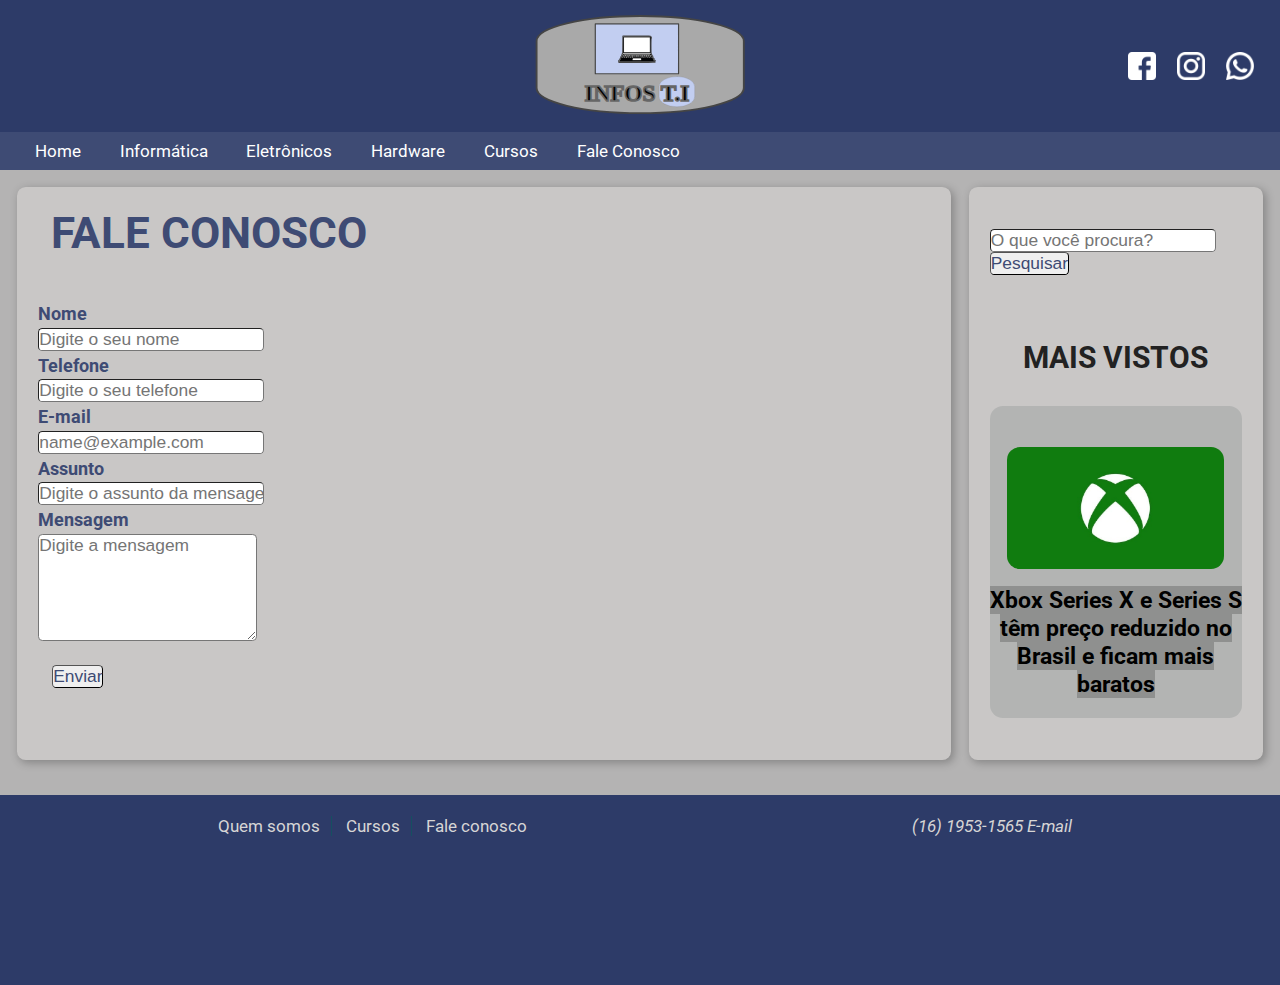
==== Infos_T.I/contato.html @ ff65fc77 "(08/09/2021) final" ====
<!DOCTYPE html>
<html lang="pt-br">

<head>
    <meta charset="UTF-8">
    <meta http-equiv="X-UA-Compatible" content="IE=edge">
    <meta name="viewport" content="width=device-width, initial-scale=1, shrink-to-fit=no">
    <link rel="stylesheet" href="https://stackpath.bootstrapcdn.com/bootstrap/4.1.3/css/bootstrap.min.css"
        integrity="sha384-MCw98/SFnGE8fJT3GXwEOngsV7Zt27NXFoaoApmYm81iuXoPkFOJwJ8ERdknLPMO" crossorigin="anonymous">
    <link rel="apple-touch-icon" sizes="180x180" href="/apple-touch-icon.png">
    <link rel="icon" type="image/png" sizes="32x32" href="/favicon-32x32.png">
    <link rel="icon" type="image/png" sizes="16x16" href="/favicon-16x16.png">
    <link rel="manifest" href="/site.webmanifest">
    <title>Fale Conosco</title>
    <link rel="stylesheet" href="style.css">
    <link rel="stylesheet" href="contato.css">
</head>

<body>

    <header>
        <a href="./">
            <img id="logo" src="img/Info T.I LOGO.svg" alt="Infos T.I">
        </a>

        <nav id="social">
            <ul>
                <li>
                    <a href="https://pt-br.facebook.com/">
                        <img src="img/facebook-64x64.png" alt="Facebook">
                        <span>/Infos.TI/</span>
                    </a>
                </li>

                <li>
                    <a href="https://www.instagram.com/">
                        <img src="img/instagram-64x64.png" alt="Instagram">
                        <span>/Infos.TI/</span>
                    </a>
                </li>

                <li>
                    <a href="https://web.whatsapp.com/">
                        <img src="img/whatsapp-64x64.png" alt="Whatsapp">
                        <span>/(16) 99546-5645/</span>
                    </a>
                </li>

            </ul>
        </nav>
    </header>

    <nav id="menu">

        <div id="menu-contraido">
            <input type="checkbox" id="check-menu">
            <span></span>
            <ul>
                <li><a href="./">Home</a></li>
                <li><a href="./">Informática</a></li>
                <li><a href="./">Eletrônicos</a></li>
                <li><a href="./">Hardware</a></li>
                <li><a href="./">Cursos</a></li>
                <li><a href="contato.html">Fale Conosco</a></li>

            </ul>
        </div>
    </nav>

    <div id="content">
        <main id="mainContato">


            <h1 id="FaleConosco">Fale conosco</h1>

            <br>

            <br>


            <form>
                <div class="col-md-2 offset-md-0">
                    <label for="exampleFormControlInput1">Nome</label>
                    <input type="text" class="form-control" placeholder="Digite o seu nome">
                </div>


                <div class="col-md-2 offset-md-0">
                    <label for="exampleFormControlInput1">Telefone</label>
                    <input type="text" class="form-control" placeholder="Digite o seu telefone">
                </div>



                <div class="col-md-3 offset-md-0">
                    <label for="exampleFormControlInput1">E-mail</label>
                    <input type="email" class="form-control" placeholder="name@example.com">
                </div>



                <div class="col-md-3 offset-md-0">
                    <label for="exampleFormControlInput1">Assunto</label>
                    <input type="text" class="form-control" placeholder="Digite o assunto da mensagem">
                </div>


                <div class="col-md-5 offset-md-0">
                    <label for="exampleFormControlTextarea1">Mensagem</label>
                    <textarea class="form-control" placeholder="Digite a mensagem" rows="5"></textarea>
                </div>

                <br>

                <button type="button" class="btn btn-primary">Enviar</button>

                

            </form>

            
            
        </main>

        <aside>

            <article>

                <div class="conteudo">
                    <div class="col-md-0 offset-md-0">
                        <input type="text" class="form-control" placeholder="O que você procura?">
                        <button class="btn btn-primary" type="submit">Pesquisar</button>
                    </div>
                </div>

                <br>
                <br>
                <br>

                <h1 id="Mais_vistos">MAIS VISTOS</h1>
                <div class="aside2">
                    
                    
                    <br>

                    <article>

                        <a href="#"> <img  src="img/xboxlogo.png" alt="Xbox" title="Foto: Xbox" ></a>


                        <h3><a class="texto-secundario" href="./">Xbox Series X e Series S têm preço reduzido no Brasil
                                e ficam mais baratos</a></h3>
                        <br>
                    </article>

                    
                    
                </div>
                


        </aside>
        
    </div>

    <footer>
        <ul>
            <li> <a href="#">Quem somos</a></li>
            <li> <a href="#">Cursos</a></li>
            <li> <a href="contato.html">Fale conosco</a></li>
        </ul>

        <address>
            <a href="tel:+5515687946">(16) 1953-1565</a>
            <a href="Info_T.I@gmail.com">E-mail</a>
        </address>
    </footer>


    <script src="https://code.jquery.com/jquery-3.3.1.slim.min.js"
        integrity="sha384-q8i/X+965DzO0rT7abK41JStQIAqVgRVzpbzo5smXKp4YfRvH+8abtTE1Pi6jizo"
        crossorigin="anonymous"></script>
    <script src="https://cdnjs.cloudflare.com/ajax/libs/popper.js/1.14.3/umd/popper.min.js"
        integrity="sha384-ZMP7rVo3mIykV+2+9J3UJ46jBk0WLaUAdn689aCwoqbBJiSnjAK/l8WvCWPIPm49"
        crossorigin="anonymous"></script>
    <script src="https://stackpath.bootstrapcdn.com/bootstrap/4.1.3/js/bootstrap.min.js"
        integrity="sha384-ChfqqxuZUCnJSK3+MXmPNIyE6ZbWh2IMqE241rYiqJxyMiZ6OW/JmZQ5stwEULTy"
        crossorigin="anonymous"></script>


</body>

</html>
---- Infos_T.I/style.css ----
@import url("https://fonts.googleapis.com/css2?family=Roboto&display=swap");

:root {
  --cor-primaria: #e2e6e1;
  --cor-secundaria: #3e4b74;
  --cor-secundaria-clara: #b3b4b3;
  --cor-fundo-clara: #b4b3b3;
  --cor-fundo-escura: #c9c7c6;
  --cor-texto-claro: #c9c7c6;
  --cor-texto-escura: #302f2f;
}

* {
  padding: 0;
  margin: 0;

  font-family: "Roboto", "Open Sans", "sans-serif", cursive, Calibri, Arial,
    sans;

  font-size: 20px;

  box-sizing: border-box;
}
html {
  font-size: 17px;
  background-color: #2d3b68;
}

body {
  zoom: 0.87;
}

a {
  color: var(--cor-secundaria);
  text-decoration: none;
}

a:hover {
  color: black;
}

header {
  background-color: var(--cor-secundaria);
  padding: 50px 20px;
  display: flex;
  justify-content: space-between;

  background-size: 20%;
  background-color: #2d3b68;
}

header #logo {
  width: 350px;
  position: absolute;
  left: 0;
  right: 0;
  margin: auto;
  background-color: transparent;
  bottom: 800px;
  text-align: center;
  padding-bottom: 165px;
}

header #logo2 {
  position: absolute;
  left: 0;
  right: 0;
  margin: auto;
  background-color: transparent;
  padding-top: 0;
}

#social {
  background-color: transparent;
  display: flex;
  align-items: center;
}

#social img {
  width: 32px;
}

#social a {
  color: #ffffff;
  text-decoration: none;
  display: flex;
  align-items: center;
}

#social a span {
  margin-left: 6px;
  display: none;
}

#social a:hover span {
  display: inline;
}

nav ul li {
  display: inline-block;
  margin: 10px;
}

nav {
  background-color: var(--cor-secundaria);
  color: var(--cor-texto-claro);
}

#menu {
  padding: 0 20px;
}

#menu li {
  margin: 10px 0;
}

#menu a {
  height: 100%;
  padding: 10px 20px;
  color: #ffffff;
  transition: 300ms;
  background-color: var(--cor-secundaria);
}

#menu a:hover {
  filter: brightness(0.8);
  text-decoration: none;
}

#menu-contraido {
  display: inline-block;
  position: relative;
}

#menu-contraido input,
#menu-contraido span {
  width: 40px;
  height: 40px;
  position: absolute;
  top: 0;
  left: 0;
}

#menu-contraido input {
  z-index: 100;
  opacity: 0;
  display: none;
}

#menu-contraido span {
  display: block;
  background-color: var(--cor-secundaria);
  border-radius: 4px;
  border: 2px solid #ffffff;
  background-image: url("img/menu-icon-48x48.png");
  background-size: 40px 40px;
  background-position: center center;
  cursor: pointer;
  display: none;
}

#menu-contraido input:checked ~ span {
  background-image: url("img/close-icon-48x48.png");
}

#content {
  background-color: var(--cor-fundo-clara);
  padding: 20px;

  display: flex;
  flex-direction: row;
  
}

main,
aside {
  background-color: var(--cor-texto-claro);
  padding: 24px;
  margin-bottom: 20px;

  border-radius: 10px;

  box-shadow: 3px 3px 10px rgba(0, 0, 0, 0.25);
  flex-grow: 1;
  max-width: 100%;
}

main {
  width: 120%;
}

aside {
  margin-left: 20px;
  background-color: var(--cor-fundo-escura);
  width: 25%;
}

main article,
aside article {
  margin: 24px 0;
}

main > h1,
aside > h1 {
  text-transform: uppercase;
  color: var(--cor-secundaria);
}

article > h1 {
  margin-bottom: 6px;
  padding-bottom: 30px;
}

article > h1 > a {
  font-size: 1.5rem;
}

article > p {
  color: var(--cor-texto-escura);
}

article > h2 {
  font-size: 0.8rem;
  text-transform: uppercase;
}

.destaque {
  background-color: var(--cor-secundaria-clara);
  padding: 24px;
  border-radius: 4px;
}

.destaque p {
  color: #000000;
  font-size: 1.5rem;
}

.destaque > h1 > a {
  font-size: 2.5rem;
}

.destaque > h2 {
  font-size: 1rem;
}

.foto-texto img {
  width: 450px;
  margin-right: 24px;
  border-radius: 4px;
  

  max-width: 100%;
  padding-bottom: 30px;
}

.foto-texto img:hover {
  zoom: 100.5%;
  transition: 5s;
}

.foto-texto {
  display: flex;
  flex-direction: row;
}

.individual h1 {
  color: var(--cor-secundaria);
  font-size: 2.5rem;
  margin: 12px 0;
}

.individual p {
  font-size: 1.1rem;
  margin-bottom: 12px;
  padding-bottom: 30px;
}

.individual .foto-texto {
  flex-direction: column;
}

.individual .foto-texto img {
  margin-left: auto;
  margin-right: auto;
}

.individual .foto-texto p {
  margin: 12px 0 36px 0;
  font-size: 1.2rem;
  font-weight: bold;
}

aside > article > img {
  display: block;

  margin: 0 auto;
  border-radius: 4px; /* Borda arredondada */
  /* Largura máxima é 100% da largura do pai */
  max-width: 100%;
  padding-top: 50px;
}

aside > article > h1 > a {
  font-size: 1rem;
  color: #000000;
}

aside > article > h1 {
  margin-top: 6px;
}

footer {
  background-color: var(--cor-primaria);
  padding: 24px;
  color: #d6d5d5;
  display: flex;
  flex-direction: row;
  /* Dá espaço automaticamente entre os itens de um flexbox */
  justify-content: space-around;
  /* background-image: url('img/Fundo_Preto.png'); */
  background-size: 20%;
  background-color: #2d3b68;
}

footer a {
  color: #d6d5d5;
}

footer ul li {
  display: inline-block; /* Coloca os itens de uma lista na horizontal */
  padding: 0 12px;
  border-right: 2px solid #154f61;
}

/* Tirar a borda direita do último li */
footer ul li:last-child {
  border-right: none;
}

footer img {
  width: 200px;
  height: 100%;
}

@media screen and (max-width: 1922px) {
  body {
    zoom: 0.87;
  }

  header #logo {
    width: 350px;
    padding-top: 10px;
    margin-top: 0;
    top: 0;
  }
}

@media screen and (max-width: 1600px) {
  header #logo {
    width: 300px;
    padding-top: 15px;
    margin-top: 0;
    top: 0;
  }

  main {
    width: 80%;
  }

  .PagInterna img {
    width: 500px;
  }

  .aside2 {
    max-width: 300px;
  }

  .aside2 img {
    max-width: 250px;
  }
}

/* Regras para larguras específicas de tela */
@media screen and (max-width: 1020px) {
  /* Breakpoint (ponto de quebra) */
  main {
    width: 60%;
  }
  aside {
    width: 40%;
  }
  .foto-texto {
    flex-direction: column; /* Os filhos ficarão em coluna, na vertical */
  }
  .destaque img {
    margin-right: 0;
    margin-bottom: 24px;
  }

  header {
    padding-bottom: 85px;
    background-size: 50%;
  }

  header #logo2 {
    padding-top: 80px;
    background-color: transparent;
    width: 50%;
  }

  header #logo {
    width: 300px;
    padding-top: 30px;
    margin-top: 0;
    top: 0;
  }

  footer {
    background-size: 50%;
  }

  iframe {
    width: 360px;
    height: 315px;
  }

  textarea {
    width: 400px;
  }

  #enviar {
    margin: -25px;
    left: 70px;
  }

  .PagInterna img {
    text-align: center;
    width: 400px;
  }

  .PagInterna img {
    text-align: center;
    width: 400px;
  }
}

@media screen and (max-width: 800px) {
  #menu {
    min-height: 88px;
    padding: 0;
  }
  #menu ul {
    margin-top: 50px;
  }
  #menu ul li {
    /* Menu vertical */
    display: block;
    margin: 6px 0;
  }
  #menu a {
    width: 100%;
    display: block;
  }
  #menu-contraido {
    margin-top: 24px;
    width: 100%;
  }
  #menu-contraido ul {
    display: none;
  }
  /* Mostra o botão do menu */
  #menu-contraido input,
  #menu-contraido span {
    display: block;
    left: 20px;
  }
  #menu-contraido input:checked ~ ul {
    display: block;
  }

  #content {
    flex-direction: column; /* Os filhos ficarão em coluna, na vertical */
  }
  main {
    width: 100%;
  }
  aside {
    margin-left: 0;
    width: 100%;
  }
  aside > article > h1 {
    text-align: center;
  }
  .destaque img {
    /* Centralizar a imagem */
    margin-left: auto;
    margin-right: auto;
  }
  footer {
    flex-direction: column;
  }
  footer > * {
    /* Todos os filhos DIRETOS de footer */
    margin-bottom: 12px;
  }
  footer ul li:first-child {
    /* Só o primeiro (first-child) li */
    padding-left: 0;
  }
  footer address {
    text-align: right;
  }

  header {
    padding-bottom: 40px;
    background-size: 50%;
  }

  header #logo2 {
    display: none;
  }

  header #logo {
    width: 280px;
    padding-top: 20px;
    margin-top: 0;
    top: 0;
  }

  footer {
    background-size: 50%;
  }

  iframe {
    width: 360px;
    height: 215px;
  }

  textarea {
    width: 500px;
  }

  #enviar {
    margin: -25px;
    left: 70px;
  }

  .PagInterna img {
    text-align: center;
    width: 400px;
  }
}

@media screen and (max-width: 720px) {
  header {
    flex-direction: column;
    align-items: center;
  }
  header img {
    max-width: 100%;
  }
  .destaque > h1 > a,
  .individual h1 {
    font-size: 2rem;
  }

  header {
    background-size: 65%;
  }

  header #logo {
    width: 290px;
    padding-bottom: 10px;
    margin-top: 0;
    top: 0;
  }

  footer {
    background-size: 50%;
  }

  #social {
    padding-top: 90px;
  }

  iframe {
    width: 360px;
    height: 215px;
  }

  textarea {
    width: 350px;
  }

  #enviar {
    margin: -25px;
    left: 70px;
  }

  .PagInterna img {
    text-align: center;
    width: 400px;
  }
}

#center {
  text-align: center;
  margin-left: 30px;
  margin-right: 30px;
}

.texto-secundario {
  color: #ffffff;
  font-size: 20pt;
  background: rgba(0, 0, 0, 0.2);
  color: black;
  text-align: center;
}

.texto-secundario:hover {
  text-decoration: underline;
}

#lista {
  margin-left: 35%;
}

iframe {
  display: block;
  margin: 0 auto;
  padding-bottom: 30px;
}

article > h3 {
  color: #154f61;
  font-size: 1.5rem;
  padding-top: 20px;
}

.foto-texto2 img {
  margin-right: 24px;
  border-radius: 5px;
  /* Largura máxima limitada à largura do pai */
  max-width: 100%;
  padding-bottom: 30px;
}

#Mais_vistos {
  text-align: center;
  font-size: 35px;
  color: rgb(34, 34, 34);
  font-weight: bold;
}

input,
textarea,
button {
  font-family: sans-serif;
  color: #3e4b74;
  border-radius: 5px;
}

main h1 {
  font-size: 35px;
  font-weight: bold;
  color: #2d3b68;
}

.PagInterna {
  text-align: center;
}

.aside2 {
  background-color: #b3b4b3;
  border-radius: 15px;
}

.aside2 img {
  border-radius: 15px;
  width: 300px;
  display: block;
  margin-left: auto;
  margin-right: auto;
}

.aside2 h3 {
  font-size: 1em;
  text-align: center;
  font-weight: bolder;
}
---- Infos_T.I/contato.css ----
#FaleConosco {
    font-size: 50px;
    text-align: left;
    color: #3e4b74;
    margin-left: 15px;
}


.conteudo {
    width: 100%;
}


#enviar {
    width: 80px;
    height: 40px;
    border: 0;
    box-shadow: 2px 2px 5px rgba(0, 0, 0, 0.25);
    font-size: 1.2em;
    margin-bottom: 1em;
    box-shadow: 2px 2px 2px rgba(0,0,0,0.2);
    text-shadow: 1px 1px 1px rgba(0,0,0,0.5);
    position: absolute;
    font-style: italic;
    color: #fff;
    background-color: #3e4b74;
    text-align: center;
    margin-top: -20px;

} 

#enviar:hover {
    background-color: #6675a5;
    cursor: pointer;
    

} 

.campo {
    padding: 0.2em;
    border: 1px solid #3e4b74;
    box-shadow: 2px 2px 2px rgba(0,0,0,0.2);
    display: block;
} 



input, textarea, button {
    font-family: sans-serif;
    color: #3e4b74;
    border-radius: 5px;
}

label {
    font-size: 21px;
    margin-bottom: 0.2em;
    color: #3e4b74;
    display: block;
    font-weight: bold;
    padding-top: 0.22em;
}

main button {
    margin-left: 16px;
}

/* #mainContato {
    
} */
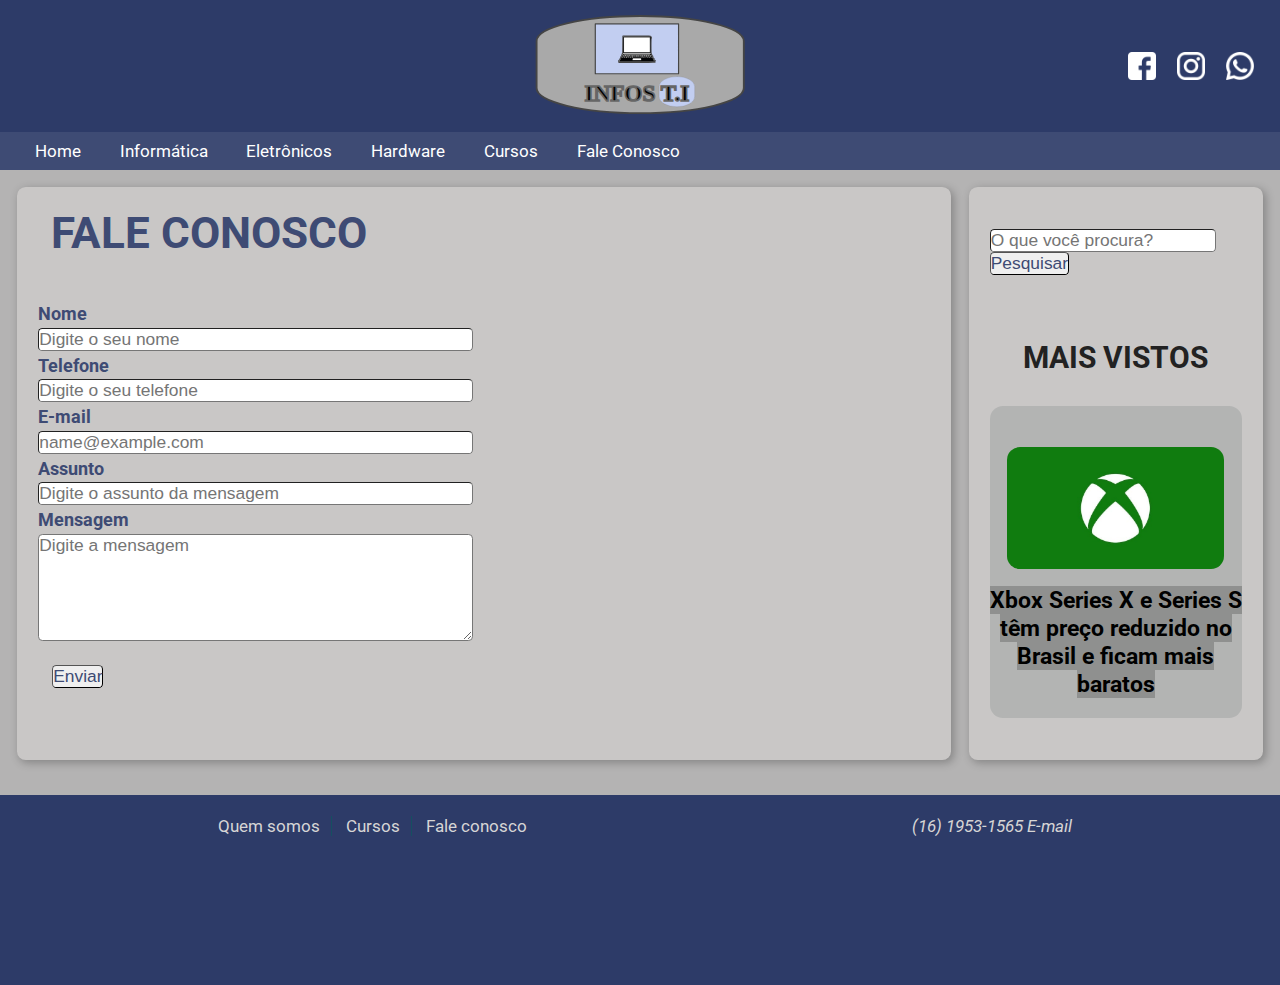
==== commit 0b7ee051: "(10/09/2021)" ====
--- a/Infos_T.I/contato.html
+++ b/Infos_T.I/contato.html
@@ -1,5 +1,5 @@
 <!DOCTYPE html>
-<html lang="pt-br">
+<html lang="pt-br" id="html2">
 
 <head>
     <meta charset="UTF-8">
@@ -79,16 +79,21 @@
 
 
             <form>
-                <div class="col-md-2 offset-md-0">
-                    <label for="exampleFormControlInput1">Nome</label>
-                    <input type="text" class="form-control" placeholder="Digite o seu nome">
-                </div>
+                
+                    <div class="col-md-2 offset-md-0">
+                        <label for="exampleFormControlInput1">Nome</label>
+                        <input type="text" class="form-control" placeholder="Digite o seu nome">
+                    </div>
+        
+                
+            
+                    <div class="col-md-2 offset-md-0">
+                        <label for="exampleFormControlInput1">Telefone</label>
+                        <input type="text" class="form-control" placeholder="Digite o seu telefone">
+                    </div>
+                
 
-
-                <div class="col-md-2 offset-md-0">
-                    <label for="exampleFormControlInput1">Telefone</label>
-                    <input type="text" class="form-control" placeholder="Digite o seu telefone">
-                </div>
+                
 
 
 
--- a/Infos_T.I/style.css
+++ b/Infos_T.I/style.css
@@ -61,15 +61,6 @@
   padding-bottom: 165px;
 }
 
-header #logo2 {
-  position: absolute;
-  left: 0;
-  right: 0;
-  margin: auto;
-  background-color: transparent;
-  padding-top: 0;
-}
-
 #social {
   background-color: transparent;
   display: flex;
@@ -294,8 +285,8 @@
   display: block;
 
   margin: 0 auto;
-  border-radius: 4px; /* Borda arredondada */
-  /* Largura máxima é 100% da largura do pai */
+  border-radius: 4px; 
+  
   max-width: 100%;
   padding-top: 50px;
 }
@@ -315,9 +306,9 @@
   color: #d6d5d5;
   display: flex;
   flex-direction: row;
-  /* Dá espaço automaticamente entre os itens de um flexbox */
+  
   justify-content: space-around;
-  /* background-image: url('img/Fundo_Preto.png'); */
+  
   background-size: 20%;
   background-color: #2d3b68;
 }
@@ -327,12 +318,12 @@
 }
 
 footer ul li {
-  display: inline-block; /* Coloca os itens de uma lista na horizontal */
+  display: inline-block; 
   padding: 0 12px;
   border-right: 2px solid #154f61;
 }
 
-/* Tirar a borda direita do último li */
+
 footer ul li:last-child {
   border-right: none;
 }
@@ -356,6 +347,10 @@
 }
 
 @media screen and (max-width: 1600px) {
+  form .form-control {
+    width: 500px;
+  }
+
   header #logo {
     width: 300px;
     padding-top: 15px;
@@ -380,9 +375,12 @@
   }
 }
 
-/* Regras para larguras específicas de tela */
+
 @media screen and (max-width: 1020px) {
-  /* Breakpoint (ponto de quebra) */
+  form .form-control {
+    width: 400px;
+  }
+  
   main {
     width: 60%;
   }
@@ -390,7 +388,7 @@
     width: 40%;
   }
   .foto-texto {
-    flex-direction: column; /* Os filhos ficarão em coluna, na vertical */
+    flex-direction: column; 
   }
   .destaque img {
     margin-right: 0;
@@ -400,12 +398,6 @@
   header {
     padding-bottom: 85px;
     background-size: 50%;
-  }
-
-  header #logo2 {
-    padding-top: 80px;
-    background-color: transparent;
-    width: 50%;
   }
 
   header #logo {
@@ -445,6 +437,13 @@
 }
 
 @media screen and (max-width: 800px) {
+  aside {
+    width: 100%;
+    display: flex;
+    flex-direction: row;
+    justify-content: center;
+    align-items: center;
+  }
   #menu {
     min-height: 88px;
     padding: 0;
@@ -453,7 +452,6 @@
     margin-top: 50px;
   }
   #menu ul li {
-    /* Menu vertical */
     display: block;
     margin: 6px 0;
   }
@@ -468,7 +466,7 @@
   #menu-contraido ul {
     display: none;
   }
-  /* Mostra o botão do menu */
+
   #menu-contraido input,
   #menu-contraido span {
     display: block;
@@ -479,7 +477,7 @@
   }
 
   #content {
-    flex-direction: column; /* Os filhos ficarão em coluna, na vertical */
+    flex-direction: column; 
   }
   main {
     width: 100%;
@@ -492,7 +490,6 @@
     text-align: center;
   }
   .destaque img {
-    /* Centralizar a imagem */
     margin-left: auto;
     margin-right: auto;
   }
@@ -500,11 +497,9 @@
     flex-direction: column;
   }
   footer > * {
-    /* Todos os filhos DIRETOS de footer */
     margin-bottom: 12px;
   }
   footer ul li:first-child {
-    /* Só o primeiro (first-child) li */
     padding-left: 0;
   }
   footer address {
@@ -514,10 +509,6 @@
   header {
     padding-bottom: 40px;
     background-size: 50%;
-  }
-
-  header #logo2 {
-    display: none;
   }
 
   header #logo {
@@ -536,9 +527,6 @@
     height: 215px;
   }
 
-  textarea {
-    width: 500px;
-  }
 
   #enviar {
     margin: -25px;
@@ -549,9 +537,17 @@
     text-align: center;
     width: 400px;
   }
+
+  form .form-control {
+    width: 600px;
+  }
+
 }
 
 @media screen and (max-width: 720px) {
+  form .form-control {
+    width: 400px;
+  }
   header {
     flex-direction: column;
     align-items: center;
@@ -640,7 +636,6 @@
 .foto-texto2 img {
   margin-right: 24px;
   border-radius: 5px;
-  /* Largura máxima limitada à largura do pai */
   max-width: 100%;
   padding-bottom: 30px;
 }
@@ -688,3 +683,4 @@
   text-align: center;
   font-weight: bolder;
 }
+
--- a/Infos_T.I/contato.css
+++ b/Infos_T.I/contato.css
@@ -1,3 +1,10 @@
+#html2{
+    overflow-y:hidden;
+    overflow-x:hidden;
+} 
+
+
+
 #FaleConosco {
     font-size: 50px;
     text-align: left;
@@ -6,9 +13,9 @@
 }
 
 
-.conteudo {
+/* .conteudo {
     width: 100%;
-}
+} */
 
 
 #enviar {
@@ -69,3 +76,11 @@
 } */
 
 
+@media screen and (max-width: 1918px) {
+    #html2 {
+        overflow-y: visible;
+        overflow-x: visible;
+      }
+} 
+
+ 
